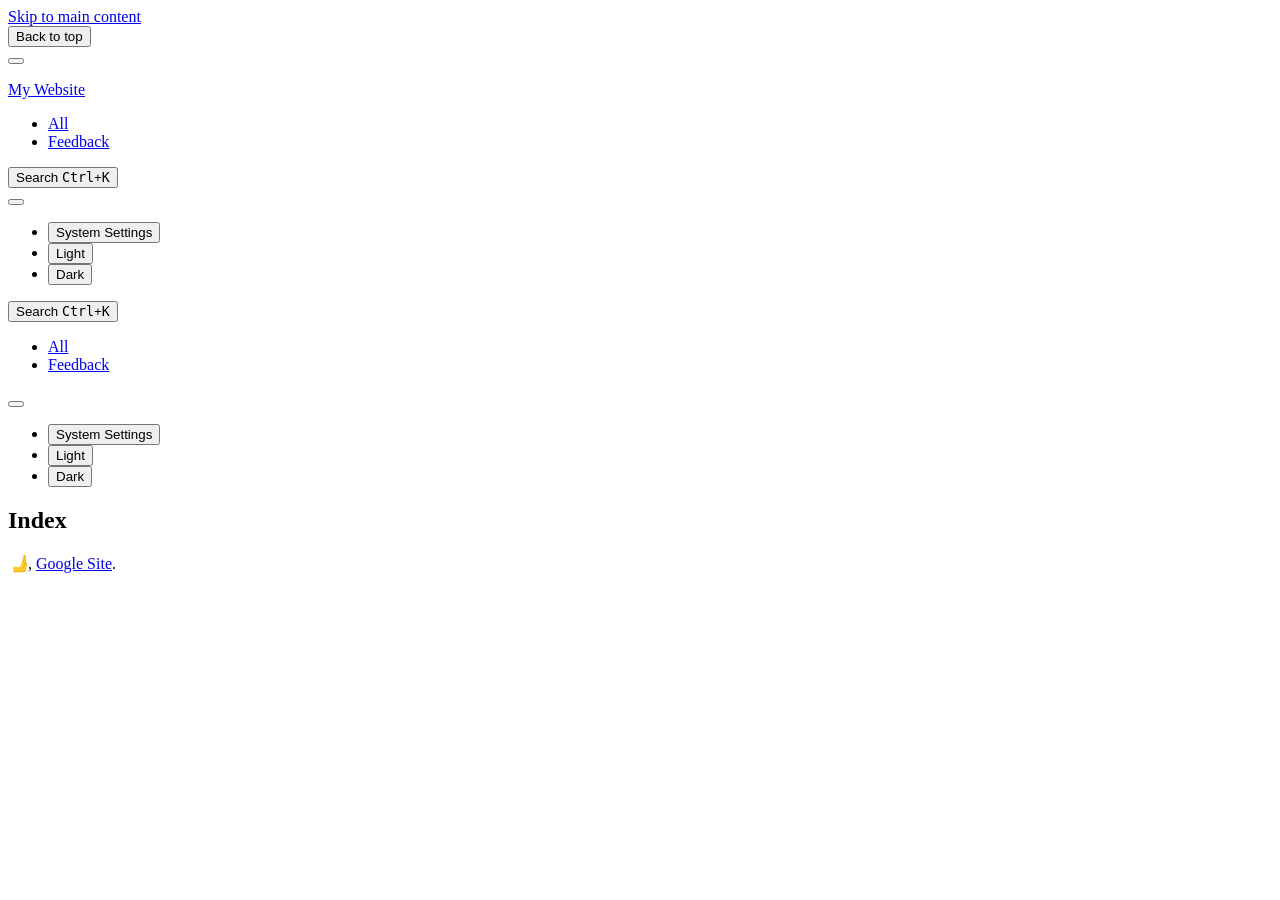
==== genindex.html @ 3e626a78 "Add files via upload" ====
<!DOCTYPE html>


<html lang="en" data-content_root="./" >

  <head>
    <meta charset="utf-8" />
    <meta name="viewport" content="width=device-width, initial-scale=1.0" />
    <title>Index &#8212; docs05 1.0 documentation</title>
  
  
  
  <script data-cfasync="false">
    document.documentElement.dataset.mode = localStorage.getItem("mode") || "";
    document.documentElement.dataset.theme = localStorage.getItem("theme") || "";
  </script>
  <!--
    this give us a css class that will be invisible only if js is disabled
  -->
  <noscript>
    <style>
      .pst-js-only { display: none !important; }

    </style>
  </noscript>
  
  <!-- Loaded before other Sphinx assets -->
  <link href="_static/styles/theme.css?digest=a95f357e85573c9b56d5" rel="stylesheet" />
<link href="_static/styles/pydata-sphinx-theme.css?digest=a95f357e85573c9b56d5" rel="stylesheet" />

    <link rel="stylesheet" type="text/css" href="_static/pygments.css?v=8f2a1f02" />
    <link rel="stylesheet" type="text/css" href="_static/custom.css?v=bbea7c53" />
  
  <!-- So that users can add custom icons -->
  <script defer src="_static/scripts/fontawesome.js?digest=a95f357e85573c9b56d5"></script>
  <!-- Pre-loaded scripts that we'll load fully later -->
  <link rel="preload" as="script" href="_static/scripts/bootstrap.js?digest=a95f357e85573c9b56d5" />
<link rel="preload" as="script" href="_static/scripts/pydata-sphinx-theme.js?digest=a95f357e85573c9b56d5" />

    <script src="_static/documentation_options.js?v=f2a433a1"></script>
    <script src="_static/doctools.js?v=9bcbadda"></script>
    <script src="_static/sphinx_highlight.js?v=dc90522c"></script>
    <script>DOCUMENTATION_OPTIONS.pagename = 'genindex';</script>
    <script>DOCUMENTATION_OPTIONS.search_as_you_type = false;</script>
    <script src="_static/custom.js?v=bc3253c9"></script>
    <link rel="index" title="Index" href="#" />
    <link rel="search" title="Search" href="search.html" />
  <meta name="viewport" content="width=device-width, initial-scale=1"/>
  <meta name="docsearch:language" content="en"/>
  <meta name="docsearch:version" content="1.0" />
  
    
    <script src="_static/searchtools.js"></script>
    <script src="_static/language_data.js"></script>
    <script src="searchindex.js"></script>
  
  </head>
  <body data-default-mode="">
  
  
  <div id="pst-skip-link" class="skip-link d-print-none"><a href="#main-content">Skip to main content</a></div>

  
  <div id="pst-scroll-pixel-helper"></div>
  
  <button type="button" class="btn rounded-pill" id="pst-back-to-top">
    <i class="fa-solid fa-arrow-up"></i>Back to top</button>
  
  
  
  
  <dialog id="pst-search-dialog">
    
<form class="bd-search d-flex align-items-center"
      action="search.html"
      method="get">
  <i class="fa-solid fa-magnifying-glass"></i>
  <input type="search"
         class="form-control"
         name="q"
         placeholder="Search the docs ..."
         aria-label="Search the docs ..."
         autocomplete="off"
         autocorrect="off"
         autocapitalize="off"
         spellcheck="false"/>
  <span class="search-button__kbd-shortcut"><kbd class="kbd-shortcut__modifier">Ctrl</kbd>+<kbd>K</kbd></span>
</form>
  </dialog>

  <div class="pst-async-banner-revealer d-none">
  <aside id="bd-header-version-warning" class="d-none d-print-none" aria-label="Version warning"></aside>
</div>

  
    <header id="pst-header" class="bd-header navbar navbar-expand-lg bd-navbar d-print-none">
<div class="bd-header__inner bd-page-width">
  <button class="pst-navbar-icon sidebar-toggle primary-toggle" aria-label="Site navigation">
    <span class="fa-solid fa-bars"></span>
  </button>
  
  
  <div class="col-lg-3 navbar-header-items__start">
    
      <div class="navbar-item">

  
    
  

<a class="navbar-brand logo" href="index.html">
  
  
  
  
  
  
    <p class="title logo__title">My Website</p>
  
</a></div>
    
  </div>
  
  <div class="col-lg-9 navbar-header-items">
    
    <div class="me-auto navbar-header-items__center">
      
        <div class="navbar-item">
<nav>
  <ul class="bd-navbar-elements navbar-nav">
    
<li class="nav-item ">
  <a class="nav-link nav-internal" href="page01.html">
    All
  </a>
</li>


<li class="nav-item ">
  <a class="nav-link nav-internal" href="Reach.html">
    Feedback
  </a>
</li>

  </ul>
</nav></div>
      
    </div>
    
    
    <div class="navbar-header-items__end">
      
        <div class="navbar-item navbar-persistent--container">
          

<button class="btn search-button-field search-button__button pst-js-only" title="Search" aria-label="Search" data-bs-placement="bottom" data-bs-toggle="tooltip">
 <i class="fa-solid fa-magnifying-glass"></i>
 <span class="search-button__default-text">Search</span>
 <span class="search-button__kbd-shortcut"><kbd class="kbd-shortcut__modifier">Ctrl</kbd>+<kbd class="kbd-shortcut__modifier">K</kbd></span>
</button>
        </div>
      
      
        <div class="navbar-item">

<div class="theme-switch-container dropdown pst-js-only" data-bs-toggle="tooltip" data-bs-placement="bottom" title="Color mode">
  <button class="btn btn-sm nav-link pst-navbar-icon theme-switch-button dropdown-toggle" aria-label="Color mode" data-bs-toggle="dropdown">
    <i class="theme-switch fa-solid fa-sun fa-lg fa-fw" data-mode="light" title="Light"></i>
    <i class="theme-switch fa-solid fa-moon fa-lg fa-fw" data-mode="dark" title="Dark"></i>
    <i class="theme-switch fa-solid fa-circle-half-stroke fa-lg fa-fw" data-mode="auto" title="System Settings"></i>
  </button>
  <ul class="dropdown-menu dropdown-menu-end">
    <li><button class="dropdown-item d-flex align-items-center theme-change-button" data-mode="auto"><i class="fa-solid fa-circle-half-stroke fa-lg fa-fw me-1"></i>System Settings</button></li>
    <li><button class="dropdown-item d-flex align-items-center theme-change-button" data-mode="light"><i class="fa-solid fa-sun fa-lg fa-fw me-1"></i>Light</button></li>
    <li><button class="dropdown-item d-flex align-items-center theme-change-button" data-mode="dark"><i class="fa-solid fa-moon fa-lg fa-fw me-1"></i>Dark</button></li>
  </ul>
</div></div>
      
    </div>
    
  </div>
  
  
    <div class="navbar-persistent--mobile">

<button class="btn search-button-field search-button__button pst-js-only" title="Search" aria-label="Search" data-bs-placement="bottom" data-bs-toggle="tooltip">
 <i class="fa-solid fa-magnifying-glass"></i>
 <span class="search-button__default-text">Search</span>
 <span class="search-button__kbd-shortcut"><kbd class="kbd-shortcut__modifier">Ctrl</kbd>+<kbd class="kbd-shortcut__modifier">K</kbd></span>
</button>
    </div>
  

  
</div>

    </header>
  

  <div class="bd-container">
    <div class="bd-container__inner bd-page-width">
      
      
      
        
      
      <dialog id="pst-primary-sidebar-modal"></dialog>
      <div id="pst-primary-sidebar" class="bd-sidebar-primary bd-sidebar hide-on-wide">
        

  
  <div class="sidebar-header-items sidebar-primary__section">
    
    
      <div class="sidebar-header-items__center">
        
          
          
            <div class="navbar-item">
<nav>
  <ul class="bd-navbar-elements navbar-nav">
    
<li class="nav-item ">
  <a class="nav-link nav-internal" href="page01.html">
    All
  </a>
</li>


<li class="nav-item ">
  <a class="nav-link nav-internal" href="Reach.html">
    Feedback
  </a>
</li>

  </ul>
</nav></div>
          
        
      </div>
    
    
    
      <div class="sidebar-header-items__end">
        
          <div class="navbar-item">

<div class="theme-switch-container dropdown pst-js-only" data-bs-toggle="tooltip" data-bs-placement="bottom" title="Color mode">
  <button class="btn btn-sm nav-link pst-navbar-icon theme-switch-button dropdown-toggle" aria-label="Color mode" data-bs-toggle="dropdown">
    <i class="theme-switch fa-solid fa-sun fa-lg fa-fw" data-mode="light" title="Light"></i>
    <i class="theme-switch fa-solid fa-moon fa-lg fa-fw" data-mode="dark" title="Dark"></i>
    <i class="theme-switch fa-solid fa-circle-half-stroke fa-lg fa-fw" data-mode="auto" title="System Settings"></i>
  </button>
  <ul class="dropdown-menu dropdown-menu-end">
    <li><button class="dropdown-item d-flex align-items-center theme-change-button" data-mode="auto"><i class="fa-solid fa-circle-half-stroke fa-lg fa-fw me-1"></i>System Settings</button></li>
    <li><button class="dropdown-item d-flex align-items-center theme-change-button" data-mode="light"><i class="fa-solid fa-sun fa-lg fa-fw me-1"></i>Light</button></li>
    <li><button class="dropdown-item d-flex align-items-center theme-change-button" data-mode="dark"><i class="fa-solid fa-moon fa-lg fa-fw me-1"></i>Dark</button></li>
  </ul>
</div></div>
        
      </div>
    
  </div>
  
  
  <div class="sidebar-primary-items__end sidebar-primary__section">
      <div class="sidebar-primary-item">
<div id="ethical-ad-placement"
      class="flat"
      data-ea-publisher="readthedocs"
      data-ea-type="readthedocs-sidebar"
      data-ea-manual="true">
</div></div>
  </div>


      </div>
      
      <main id="main-content" class="bd-main" role="main">
        
        
          <div class="bd-content">
            <div class="bd-article-container">
              
              <div class="bd-header-article d-print-none"></div>
              
              
              
                
<div id="searchbox"></div>
                <article class="bd-article">
                  

<h1 id="index">Index</h1>

<div class="genindex-jumpbox">
 
</div>


                </article>
              
              
              
              
              
                <footer class="prev-next-footer d-print-none">
                  
<div class="prev-next-area">
</div>
                </footer>
              
            </div>
            
            
              
            
          </div>
          <footer class="bd-footer-content">
            
          </footer>
        
      </main>
    </div>
  </div>
  
  <!-- Scripts loaded after <body> so the DOM is not blocked -->
  <script defer src="_static/scripts/bootstrap.js?digest=a95f357e85573c9b56d5"></script>
<script defer src="_static/scripts/pydata-sphinx-theme.js?digest=a95f357e85573c9b56d5"></script>

  <footer class="bd-footer">
<div class="bd-footer__inner bd-page-width">
  
    <div class="footer-items__start">
      
        <div class="footer-item"><p class="copyright">
  🫸, <a href="https://sites.google.com/view/index0110/" target="_blank" rel="noopener noreferrer">Google Site</a>.
</p></div>
      
    </div>
  
  
  
</div>

  </footer>
  </body>
</html>
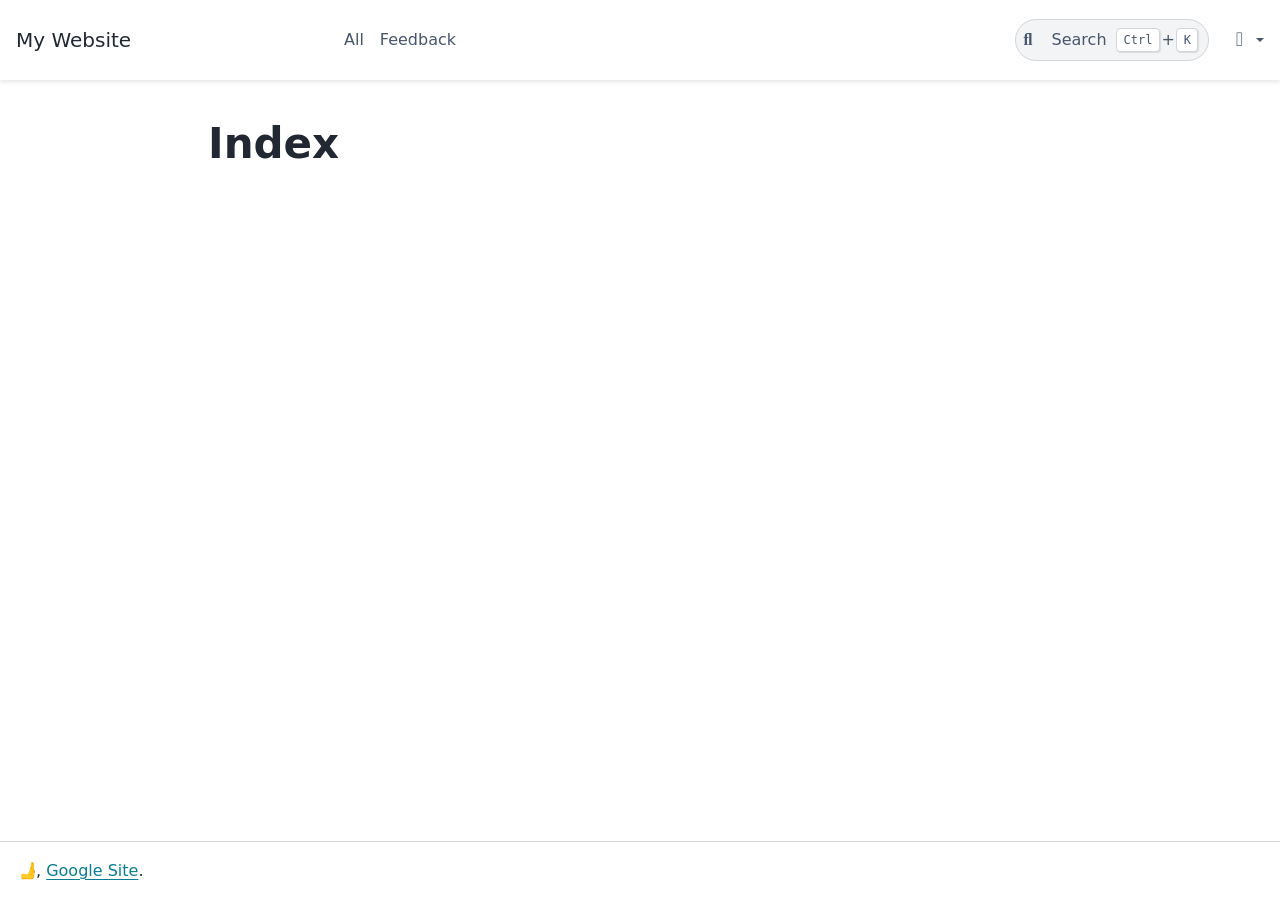
==== commit 70b6d0f1: "Add HTML build documentation" ====
--- a/genindex.html
+++ b/genindex.html
@@ -1,349 +1,349 @@
-
-<!DOCTYPE html>
-
-
-<html lang="en" data-content_root="./" >
-
-  <head>
-    <meta charset="utf-8" />
-    <meta name="viewport" content="width=device-width, initial-scale=1.0" />
-    <title>Index &#8212; docs05 1.0 documentation</title>
-  
-  
-  
-  <script data-cfasync="false">
-    document.documentElement.dataset.mode = localStorage.getItem("mode") || "";
-    document.documentElement.dataset.theme = localStorage.getItem("theme") || "";
-  </script>
-  <!--
-    this give us a css class that will be invisible only if js is disabled
-  -->
-  <noscript>
-    <style>
-      .pst-js-only { display: none !important; }
-
-    </style>
-  </noscript>
-  
-  <!-- Loaded before other Sphinx assets -->
-  <link href="_static/styles/theme.css?digest=a95f357e85573c9b56d5" rel="stylesheet" />
-<link href="_static/styles/pydata-sphinx-theme.css?digest=a95f357e85573c9b56d5" rel="stylesheet" />
-
-    <link rel="stylesheet" type="text/css" href="_static/pygments.css?v=8f2a1f02" />
-    <link rel="stylesheet" type="text/css" href="_static/custom.css?v=bbea7c53" />
-  
-  <!-- So that users can add custom icons -->
-  <script defer src="_static/scripts/fontawesome.js?digest=a95f357e85573c9b56d5"></script>
-  <!-- Pre-loaded scripts that we'll load fully later -->
-  <link rel="preload" as="script" href="_static/scripts/bootstrap.js?digest=a95f357e85573c9b56d5" />
-<link rel="preload" as="script" href="_static/scripts/pydata-sphinx-theme.js?digest=a95f357e85573c9b56d5" />
-
-    <script src="_static/documentation_options.js?v=f2a433a1"></script>
-    <script src="_static/doctools.js?v=9bcbadda"></script>
-    <script src="_static/sphinx_highlight.js?v=dc90522c"></script>
-    <script>DOCUMENTATION_OPTIONS.pagename = 'genindex';</script>
-    <script>DOCUMENTATION_OPTIONS.search_as_you_type = false;</script>
-    <script src="_static/custom.js?v=bc3253c9"></script>
-    <link rel="index" title="Index" href="#" />
-    <link rel="search" title="Search" href="search.html" />
-  <meta name="viewport" content="width=device-width, initial-scale=1"/>
-  <meta name="docsearch:language" content="en"/>
-  <meta name="docsearch:version" content="1.0" />
-  
-    
-    <script src="_static/searchtools.js"></script>
-    <script src="_static/language_data.js"></script>
-    <script src="searchindex.js"></script>
-  
-  </head>
-  <body data-default-mode="">
-  
-  
-  <div id="pst-skip-link" class="skip-link d-print-none"><a href="#main-content">Skip to main content</a></div>
-
-  
-  <div id="pst-scroll-pixel-helper"></div>
-  
-  <button type="button" class="btn rounded-pill" id="pst-back-to-top">
-    <i class="fa-solid fa-arrow-up"></i>Back to top</button>
-  
-  
-  
-  
-  <dialog id="pst-search-dialog">
-    
-<form class="bd-search d-flex align-items-center"
-      action="search.html"
-      method="get">
-  <i class="fa-solid fa-magnifying-glass"></i>
-  <input type="search"
-         class="form-control"
-         name="q"
-         placeholder="Search the docs ..."
-         aria-label="Search the docs ..."
-         autocomplete="off"
-         autocorrect="off"
-         autocapitalize="off"
-         spellcheck="false"/>
-  <span class="search-button__kbd-shortcut"><kbd class="kbd-shortcut__modifier">Ctrl</kbd>+<kbd>K</kbd></span>
-</form>
-  </dialog>
-
-  <div class="pst-async-banner-revealer d-none">
-  <aside id="bd-header-version-warning" class="d-none d-print-none" aria-label="Version warning"></aside>
-</div>
-
-  
-    <header id="pst-header" class="bd-header navbar navbar-expand-lg bd-navbar d-print-none">
-<div class="bd-header__inner bd-page-width">
-  <button class="pst-navbar-icon sidebar-toggle primary-toggle" aria-label="Site navigation">
-    <span class="fa-solid fa-bars"></span>
-  </button>
-  
-  
-  <div class="col-lg-3 navbar-header-items__start">
-    
-      <div class="navbar-item">
-
-  
-    
-  
-
-<a class="navbar-brand logo" href="index.html">
-  
-  
-  
-  
-  
-  
-    <p class="title logo__title">My Website</p>
-  
-</a></div>
-    
-  </div>
-  
-  <div class="col-lg-9 navbar-header-items">
-    
-    <div class="me-auto navbar-header-items__center">
-      
-        <div class="navbar-item">
-<nav>
-  <ul class="bd-navbar-elements navbar-nav">
-    
-<li class="nav-item ">
-  <a class="nav-link nav-internal" href="page01.html">
-    All
-  </a>
-</li>
-
-
-<li class="nav-item ">
-  <a class="nav-link nav-internal" href="Reach.html">
-    Feedback
-  </a>
-</li>
-
-  </ul>
-</nav></div>
-      
-    </div>
-    
-    
-    <div class="navbar-header-items__end">
-      
-        <div class="navbar-item navbar-persistent--container">
-          
-
-<button class="btn search-button-field search-button__button pst-js-only" title="Search" aria-label="Search" data-bs-placement="bottom" data-bs-toggle="tooltip">
- <i class="fa-solid fa-magnifying-glass"></i>
- <span class="search-button__default-text">Search</span>
- <span class="search-button__kbd-shortcut"><kbd class="kbd-shortcut__modifier">Ctrl</kbd>+<kbd class="kbd-shortcut__modifier">K</kbd></span>
-</button>
-        </div>
-      
-      
-        <div class="navbar-item">
-
-<div class="theme-switch-container dropdown pst-js-only" data-bs-toggle="tooltip" data-bs-placement="bottom" title="Color mode">
-  <button class="btn btn-sm nav-link pst-navbar-icon theme-switch-button dropdown-toggle" aria-label="Color mode" data-bs-toggle="dropdown">
-    <i class="theme-switch fa-solid fa-sun fa-lg fa-fw" data-mode="light" title="Light"></i>
-    <i class="theme-switch fa-solid fa-moon fa-lg fa-fw" data-mode="dark" title="Dark"></i>
-    <i class="theme-switch fa-solid fa-circle-half-stroke fa-lg fa-fw" data-mode="auto" title="System Settings"></i>
-  </button>
-  <ul class="dropdown-menu dropdown-menu-end">
-    <li><button class="dropdown-item d-flex align-items-center theme-change-button" data-mode="auto"><i class="fa-solid fa-circle-half-stroke fa-lg fa-fw me-1"></i>System Settings</button></li>
-    <li><button class="dropdown-item d-flex align-items-center theme-change-button" data-mode="light"><i class="fa-solid fa-sun fa-lg fa-fw me-1"></i>Light</button></li>
-    <li><button class="dropdown-item d-flex align-items-center theme-change-button" data-mode="dark"><i class="fa-solid fa-moon fa-lg fa-fw me-1"></i>Dark</button></li>
-  </ul>
-</div></div>
-      
-    </div>
-    
-  </div>
-  
-  
-    <div class="navbar-persistent--mobile">
-
-<button class="btn search-button-field search-button__button pst-js-only" title="Search" aria-label="Search" data-bs-placement="bottom" data-bs-toggle="tooltip">
- <i class="fa-solid fa-magnifying-glass"></i>
- <span class="search-button__default-text">Search</span>
- <span class="search-button__kbd-shortcut"><kbd class="kbd-shortcut__modifier">Ctrl</kbd>+<kbd class="kbd-shortcut__modifier">K</kbd></span>
-</button>
-    </div>
-  
-
-  
-</div>
-
-    </header>
-  
-
-  <div class="bd-container">
-    <div class="bd-container__inner bd-page-width">
-      
-      
-      
-        
-      
-      <dialog id="pst-primary-sidebar-modal"></dialog>
-      <div id="pst-primary-sidebar" class="bd-sidebar-primary bd-sidebar hide-on-wide">
-        
-
-  
-  <div class="sidebar-header-items sidebar-primary__section">
-    
-    
-      <div class="sidebar-header-items__center">
-        
-          
-          
-            <div class="navbar-item">
-<nav>
-  <ul class="bd-navbar-elements navbar-nav">
-    
-<li class="nav-item ">
-  <a class="nav-link nav-internal" href="page01.html">
-    All
-  </a>
-</li>
-
-
-<li class="nav-item ">
-  <a class="nav-link nav-internal" href="Reach.html">
-    Feedback
-  </a>
-</li>
-
-  </ul>
-</nav></div>
-          
-        
-      </div>
-    
-    
-    
-      <div class="sidebar-header-items__end">
-        
-          <div class="navbar-item">
-
-<div class="theme-switch-container dropdown pst-js-only" data-bs-toggle="tooltip" data-bs-placement="bottom" title="Color mode">
-  <button class="btn btn-sm nav-link pst-navbar-icon theme-switch-button dropdown-toggle" aria-label="Color mode" data-bs-toggle="dropdown">
-    <i class="theme-switch fa-solid fa-sun fa-lg fa-fw" data-mode="light" title="Light"></i>
-    <i class="theme-switch fa-solid fa-moon fa-lg fa-fw" data-mode="dark" title="Dark"></i>
-    <i class="theme-switch fa-solid fa-circle-half-stroke fa-lg fa-fw" data-mode="auto" title="System Settings"></i>
-  </button>
-  <ul class="dropdown-menu dropdown-menu-end">
-    <li><button class="dropdown-item d-flex align-items-center theme-change-button" data-mode="auto"><i class="fa-solid fa-circle-half-stroke fa-lg fa-fw me-1"></i>System Settings</button></li>
-    <li><button class="dropdown-item d-flex align-items-center theme-change-button" data-mode="light"><i class="fa-solid fa-sun fa-lg fa-fw me-1"></i>Light</button></li>
-    <li><button class="dropdown-item d-flex align-items-center theme-change-button" data-mode="dark"><i class="fa-solid fa-moon fa-lg fa-fw me-1"></i>Dark</button></li>
-  </ul>
-</div></div>
-        
-      </div>
-    
-  </div>
-  
-  
-  <div class="sidebar-primary-items__end sidebar-primary__section">
-      <div class="sidebar-primary-item">
-<div id="ethical-ad-placement"
-      class="flat"
-      data-ea-publisher="readthedocs"
-      data-ea-type="readthedocs-sidebar"
-      data-ea-manual="true">
-</div></div>
-  </div>
-
-
-      </div>
-      
-      <main id="main-content" class="bd-main" role="main">
-        
-        
-          <div class="bd-content">
-            <div class="bd-article-container">
-              
-              <div class="bd-header-article d-print-none"></div>
-              
-              
-              
-                
-<div id="searchbox"></div>
-                <article class="bd-article">
-                  
-
-<h1 id="index">Index</h1>
-
-<div class="genindex-jumpbox">
- 
-</div>
-
-
-                </article>
-              
-              
-              
-              
-              
-                <footer class="prev-next-footer d-print-none">
-                  
-<div class="prev-next-area">
-</div>
-                </footer>
-              
-            </div>
-            
-            
-              
-            
-          </div>
-          <footer class="bd-footer-content">
-            
-          </footer>
-        
-      </main>
-    </div>
-  </div>
-  
-  <!-- Scripts loaded after <body> so the DOM is not blocked -->
-  <script defer src="_static/scripts/bootstrap.js?digest=a95f357e85573c9b56d5"></script>
-<script defer src="_static/scripts/pydata-sphinx-theme.js?digest=a95f357e85573c9b56d5"></script>
-
-  <footer class="bd-footer">
-<div class="bd-footer__inner bd-page-width">
-  
-    <div class="footer-items__start">
-      
-        <div class="footer-item"><p class="copyright">
-  🫸, <a href="https://sites.google.com/view/index0110/" target="_blank" rel="noopener noreferrer">Google Site</a>.
-</p></div>
-      
-    </div>
-  
-  
-  
-</div>
-
-  </footer>
-  </body>
+
+<!DOCTYPE html>
+
+
+<html lang="en" data-content_root="./" >
+
+  <head>
+    <meta charset="utf-8" />
+    <meta name="viewport" content="width=device-width, initial-scale=1.0" />
+    <title>Index &#8212; docs05 1.0 documentation</title>
+  
+  
+  
+  <script data-cfasync="false">
+    document.documentElement.dataset.mode = localStorage.getItem("mode") || "";
+    document.documentElement.dataset.theme = localStorage.getItem("theme") || "";
+  </script>
+  <!--
+    this give us a css class that will be invisible only if js is disabled
+  -->
+  <noscript>
+    <style>
+      .pst-js-only { display: none !important; }
+
+    </style>
+  </noscript>
+  
+  <!-- Loaded before other Sphinx assets -->
+  <link href="_static/styles/theme.css?digest=a95f357e85573c9b56d5" rel="stylesheet" />
+<link href="_static/styles/pydata-sphinx-theme.css?digest=a95f357e85573c9b56d5" rel="stylesheet" />
+
+    <link rel="stylesheet" type="text/css" href="_static/pygments.css?v=8f2a1f02" />
+    <link rel="stylesheet" type="text/css" href="_static/custom.css?v=bbea7c53" />
+  
+  <!-- So that users can add custom icons -->
+  <script defer src="_static/scripts/fontawesome.js?digest=a95f357e85573c9b56d5"></script>
+  <!-- Pre-loaded scripts that we'll load fully later -->
+  <link rel="preload" as="script" href="_static/scripts/bootstrap.js?digest=a95f357e85573c9b56d5" />
+<link rel="preload" as="script" href="_static/scripts/pydata-sphinx-theme.js?digest=a95f357e85573c9b56d5" />
+
+    <script src="_static/documentation_options.js?v=f2a433a1"></script>
+    <script src="_static/doctools.js?v=9bcbadda"></script>
+    <script src="_static/sphinx_highlight.js?v=dc90522c"></script>
+    <script>DOCUMENTATION_OPTIONS.pagename = 'genindex';</script>
+    <script>DOCUMENTATION_OPTIONS.search_as_you_type = false;</script>
+    <script src="_static/custom.js?v=bc3253c9"></script>
+    <link rel="index" title="Index" href="#" />
+    <link rel="search" title="Search" href="search.html" />
+  <meta name="viewport" content="width=device-width, initial-scale=1"/>
+  <meta name="docsearch:language" content="en"/>
+  <meta name="docsearch:version" content="1.0" />
+  
+    
+    <script src="_static/searchtools.js"></script>
+    <script src="_static/language_data.js"></script>
+    <script src="searchindex.js"></script>
+  
+  </head>
+  <body data-default-mode="">
+  
+  
+  <div id="pst-skip-link" class="skip-link d-print-none"><a href="#main-content">Skip to main content</a></div>
+
+  
+  <div id="pst-scroll-pixel-helper"></div>
+  
+  <button type="button" class="btn rounded-pill" id="pst-back-to-top">
+    <i class="fa-solid fa-arrow-up"></i>Back to top</button>
+  
+  
+  
+  
+  <dialog id="pst-search-dialog">
+    
+<form class="bd-search d-flex align-items-center"
+      action="search.html"
+      method="get">
+  <i class="fa-solid fa-magnifying-glass"></i>
+  <input type="search"
+         class="form-control"
+         name="q"
+         placeholder="Search the docs ..."
+         aria-label="Search the docs ..."
+         autocomplete="off"
+         autocorrect="off"
+         autocapitalize="off"
+         spellcheck="false"/>
+  <span class="search-button__kbd-shortcut"><kbd class="kbd-shortcut__modifier">Ctrl</kbd>+<kbd>K</kbd></span>
+</form>
+  </dialog>
+
+  <div class="pst-async-banner-revealer d-none">
+  <aside id="bd-header-version-warning" class="d-none d-print-none" aria-label="Version warning"></aside>
+</div>
+
+  
+    <header id="pst-header" class="bd-header navbar navbar-expand-lg bd-navbar d-print-none">
+<div class="bd-header__inner bd-page-width">
+  <button class="pst-navbar-icon sidebar-toggle primary-toggle" aria-label="Site navigation">
+    <span class="fa-solid fa-bars"></span>
+  </button>
+  
+  
+  <div class="col-lg-3 navbar-header-items__start">
+    
+      <div class="navbar-item">
+
+  
+    
+  
+
+<a class="navbar-brand logo" href="index.html">
+  
+  
+  
+  
+  
+  
+    <p class="title logo__title">My Website</p>
+  
+</a></div>
+    
+  </div>
+  
+  <div class="col-lg-9 navbar-header-items">
+    
+    <div class="me-auto navbar-header-items__center">
+      
+        <div class="navbar-item">
+<nav>
+  <ul class="bd-navbar-elements navbar-nav">
+    
+<li class="nav-item ">
+  <a class="nav-link nav-internal" href="page01.html">
+    All
+  </a>
+</li>
+
+
+<li class="nav-item ">
+  <a class="nav-link nav-internal" href="Reach.html">
+    Feedback
+  </a>
+</li>
+
+  </ul>
+</nav></div>
+      
+    </div>
+    
+    
+    <div class="navbar-header-items__end">
+      
+        <div class="navbar-item navbar-persistent--container">
+          
+
+<button class="btn search-button-field search-button__button pst-js-only" title="Search" aria-label="Search" data-bs-placement="bottom" data-bs-toggle="tooltip">
+ <i class="fa-solid fa-magnifying-glass"></i>
+ <span class="search-button__default-text">Search</span>
+ <span class="search-button__kbd-shortcut"><kbd class="kbd-shortcut__modifier">Ctrl</kbd>+<kbd class="kbd-shortcut__modifier">K</kbd></span>
+</button>
+        </div>
+      
+      
+        <div class="navbar-item">
+
+<div class="theme-switch-container dropdown pst-js-only" data-bs-toggle="tooltip" data-bs-placement="bottom" title="Color mode">
+  <button class="btn btn-sm nav-link pst-navbar-icon theme-switch-button dropdown-toggle" aria-label="Color mode" data-bs-toggle="dropdown">
+    <i class="theme-switch fa-solid fa-sun fa-lg fa-fw" data-mode="light" title="Light"></i>
+    <i class="theme-switch fa-solid fa-moon fa-lg fa-fw" data-mode="dark" title="Dark"></i>
+    <i class="theme-switch fa-solid fa-circle-half-stroke fa-lg fa-fw" data-mode="auto" title="System Settings"></i>
+  </button>
+  <ul class="dropdown-menu dropdown-menu-end">
+    <li><button class="dropdown-item d-flex align-items-center theme-change-button" data-mode="auto"><i class="fa-solid fa-circle-half-stroke fa-lg fa-fw me-1"></i>System Settings</button></li>
+    <li><button class="dropdown-item d-flex align-items-center theme-change-button" data-mode="light"><i class="fa-solid fa-sun fa-lg fa-fw me-1"></i>Light</button></li>
+    <li><button class="dropdown-item d-flex align-items-center theme-change-button" data-mode="dark"><i class="fa-solid fa-moon fa-lg fa-fw me-1"></i>Dark</button></li>
+  </ul>
+</div></div>
+      
+    </div>
+    
+  </div>
+  
+  
+    <div class="navbar-persistent--mobile">
+
+<button class="btn search-button-field search-button__button pst-js-only" title="Search" aria-label="Search" data-bs-placement="bottom" data-bs-toggle="tooltip">
+ <i class="fa-solid fa-magnifying-glass"></i>
+ <span class="search-button__default-text">Search</span>
+ <span class="search-button__kbd-shortcut"><kbd class="kbd-shortcut__modifier">Ctrl</kbd>+<kbd class="kbd-shortcut__modifier">K</kbd></span>
+</button>
+    </div>
+  
+
+  
+</div>
+
+    </header>
+  
+
+  <div class="bd-container">
+    <div class="bd-container__inner bd-page-width">
+      
+      
+      
+        
+      
+      <dialog id="pst-primary-sidebar-modal"></dialog>
+      <div id="pst-primary-sidebar" class="bd-sidebar-primary bd-sidebar hide-on-wide">
+        
+
+  
+  <div class="sidebar-header-items sidebar-primary__section">
+    
+    
+      <div class="sidebar-header-items__center">
+        
+          
+          
+            <div class="navbar-item">
+<nav>
+  <ul class="bd-navbar-elements navbar-nav">
+    
+<li class="nav-item ">
+  <a class="nav-link nav-internal" href="page01.html">
+    All
+  </a>
+</li>
+
+
+<li class="nav-item ">
+  <a class="nav-link nav-internal" href="Reach.html">
+    Feedback
+  </a>
+</li>
+
+  </ul>
+</nav></div>
+          
+        
+      </div>
+    
+    
+    
+      <div class="sidebar-header-items__end">
+        
+          <div class="navbar-item">
+
+<div class="theme-switch-container dropdown pst-js-only" data-bs-toggle="tooltip" data-bs-placement="bottom" title="Color mode">
+  <button class="btn btn-sm nav-link pst-navbar-icon theme-switch-button dropdown-toggle" aria-label="Color mode" data-bs-toggle="dropdown">
+    <i class="theme-switch fa-solid fa-sun fa-lg fa-fw" data-mode="light" title="Light"></i>
+    <i class="theme-switch fa-solid fa-moon fa-lg fa-fw" data-mode="dark" title="Dark"></i>
+    <i class="theme-switch fa-solid fa-circle-half-stroke fa-lg fa-fw" data-mode="auto" title="System Settings"></i>
+  </button>
+  <ul class="dropdown-menu dropdown-menu-end">
+    <li><button class="dropdown-item d-flex align-items-center theme-change-button" data-mode="auto"><i class="fa-solid fa-circle-half-stroke fa-lg fa-fw me-1"></i>System Settings</button></li>
+    <li><button class="dropdown-item d-flex align-items-center theme-change-button" data-mode="light"><i class="fa-solid fa-sun fa-lg fa-fw me-1"></i>Light</button></li>
+    <li><button class="dropdown-item d-flex align-items-center theme-change-button" data-mode="dark"><i class="fa-solid fa-moon fa-lg fa-fw me-1"></i>Dark</button></li>
+  </ul>
+</div></div>
+        
+      </div>
+    
+  </div>
+  
+  
+  <div class="sidebar-primary-items__end sidebar-primary__section">
+      <div class="sidebar-primary-item">
+<div id="ethical-ad-placement"
+      class="flat"
+      data-ea-publisher="readthedocs"
+      data-ea-type="readthedocs-sidebar"
+      data-ea-manual="true">
+</div></div>
+  </div>
+
+
+      </div>
+      
+      <main id="main-content" class="bd-main" role="main">
+        
+        
+          <div class="bd-content">
+            <div class="bd-article-container">
+              
+              <div class="bd-header-article d-print-none"></div>
+              
+              
+              
+                
+<div id="searchbox"></div>
+                <article class="bd-article">
+                  
+
+<h1 id="index">Index</h1>
+
+<div class="genindex-jumpbox">
+ 
+</div>
+
+
+                </article>
+              
+              
+              
+              
+              
+                <footer class="prev-next-footer d-print-none">
+                  
+<div class="prev-next-area">
+</div>
+                </footer>
+              
+            </div>
+            
+            
+              
+            
+          </div>
+          <footer class="bd-footer-content">
+            
+          </footer>
+        
+      </main>
+    </div>
+  </div>
+  
+  <!-- Scripts loaded after <body> so the DOM is not blocked -->
+  <script defer src="_static/scripts/bootstrap.js?digest=a95f357e85573c9b56d5"></script>
+<script defer src="_static/scripts/pydata-sphinx-theme.js?digest=a95f357e85573c9b56d5"></script>
+
+  <footer class="bd-footer">
+<div class="bd-footer__inner bd-page-width">
+  
+    <div class="footer-items__start">
+      
+        <div class="footer-item"><p class="copyright">
+  🫸, <a href="https://sites.google.com/view/index0110/" target="_blank" rel="noopener noreferrer">Google Site</a>.
+</p></div>
+      
+    </div>
+  
+  
+  
+</div>
+
+  </footer>
+  </body>
 </html>
--- a/_static/custom.css
+++ b/_static/custom.css
@@ -0,0 +1,26 @@
+/* Floating Toggle Button */
+#toggle-right-sidebar {
+  position: fixed;
+  top: 75px;
+  right: 15px;
+  z-index: 1050;
+  padding: 6px 12px;
+  font-size: 12px;
+  border-radius: 6px;
+  border: 1px solid var(--pst-color-border, #ccc);
+  background-color: var(--pst-color-surface, #fff);
+  color: var(--pst-color-text-base, #333);
+  cursor: pointer;
+  box-shadow: 0 2px 6px rgba(0, 0, 0, 0.15);
+  transition: all 0.2s ease-in-out;
+}
+
+#toggle-right-sidebar:hover {
+  background-color: var(--pst-color-primary, #024da1);
+  color: #ffffff;
+}
+
+/* Hide Sidebar State */
+.bd-sidebar-secondary.collapsed-sidebar {
+  display: none !important;
+}
